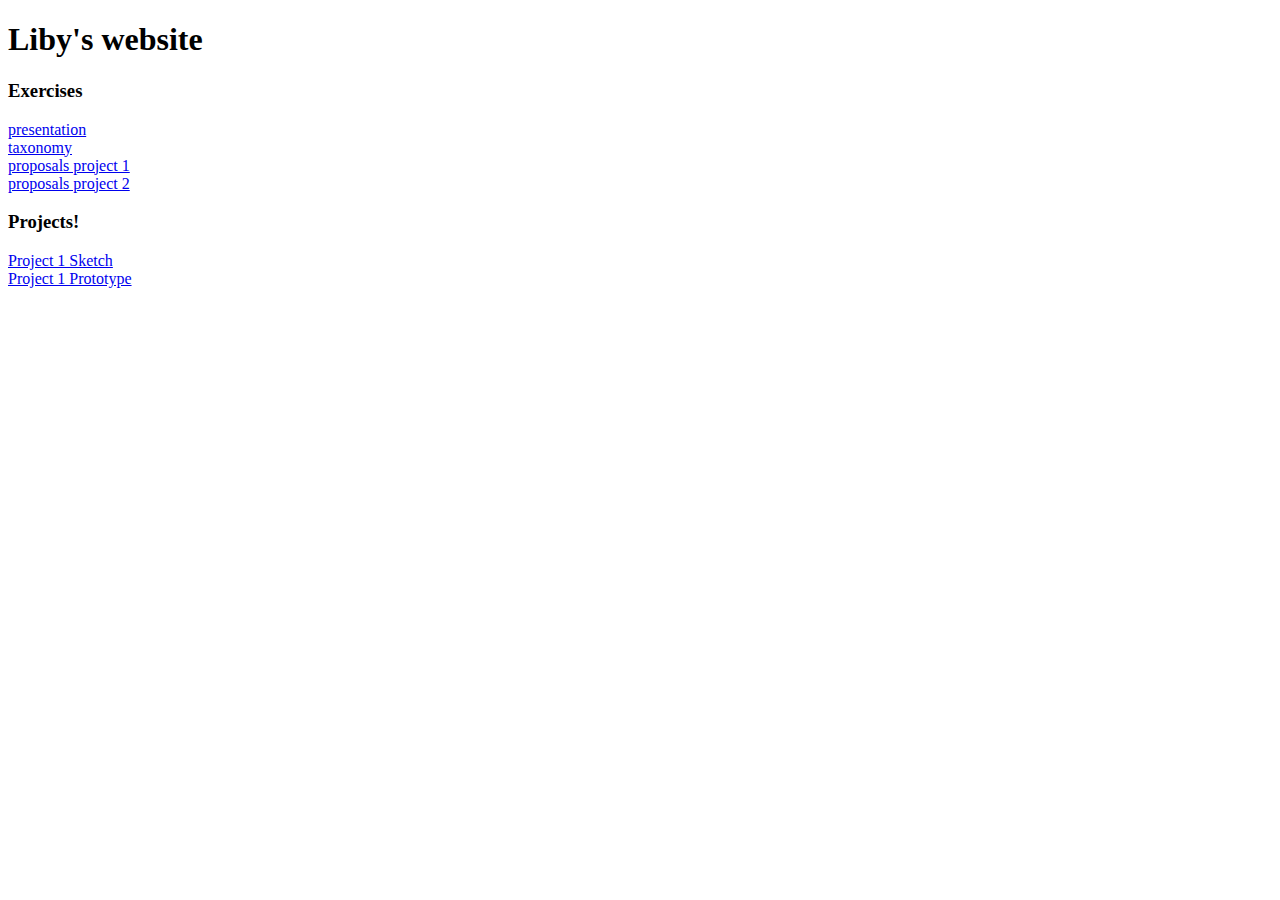
==== index.html @ 2a186d66 "sdfsfd" ====
<!DOCTYPE html>
<html>

<head>
  <title>Liby Hays</title>
  <meta charset="utf-8" />
</head>

<body>
  <div class="main">
    <h1>Liby's website</h1>  
    <div id="exercises">
      <h3>Exercises</h3>
      <a href="presentation.html" target="blank">presentation</a> 
         <br/>
      <a href="presentation2.html" target="blank">taxonomy</a> 
      <br>
      <a href="proposals.pdf" target="blank">proposals project 1</a> 
            <br>
      <a href="Fiverr.pdf" target="blank">proposals project 2</a> 


    </div>
    
    <div id="projects">
      <h3>Projects!</h3>
      <a href="project1.html" target="blank">Project 1 Sketch</a><br>
       <a href="http://libyhays.net/scene.html" target="blank">Project 1 Prototype</a><br>

    </div>
   
  </div>
</body>
</html>
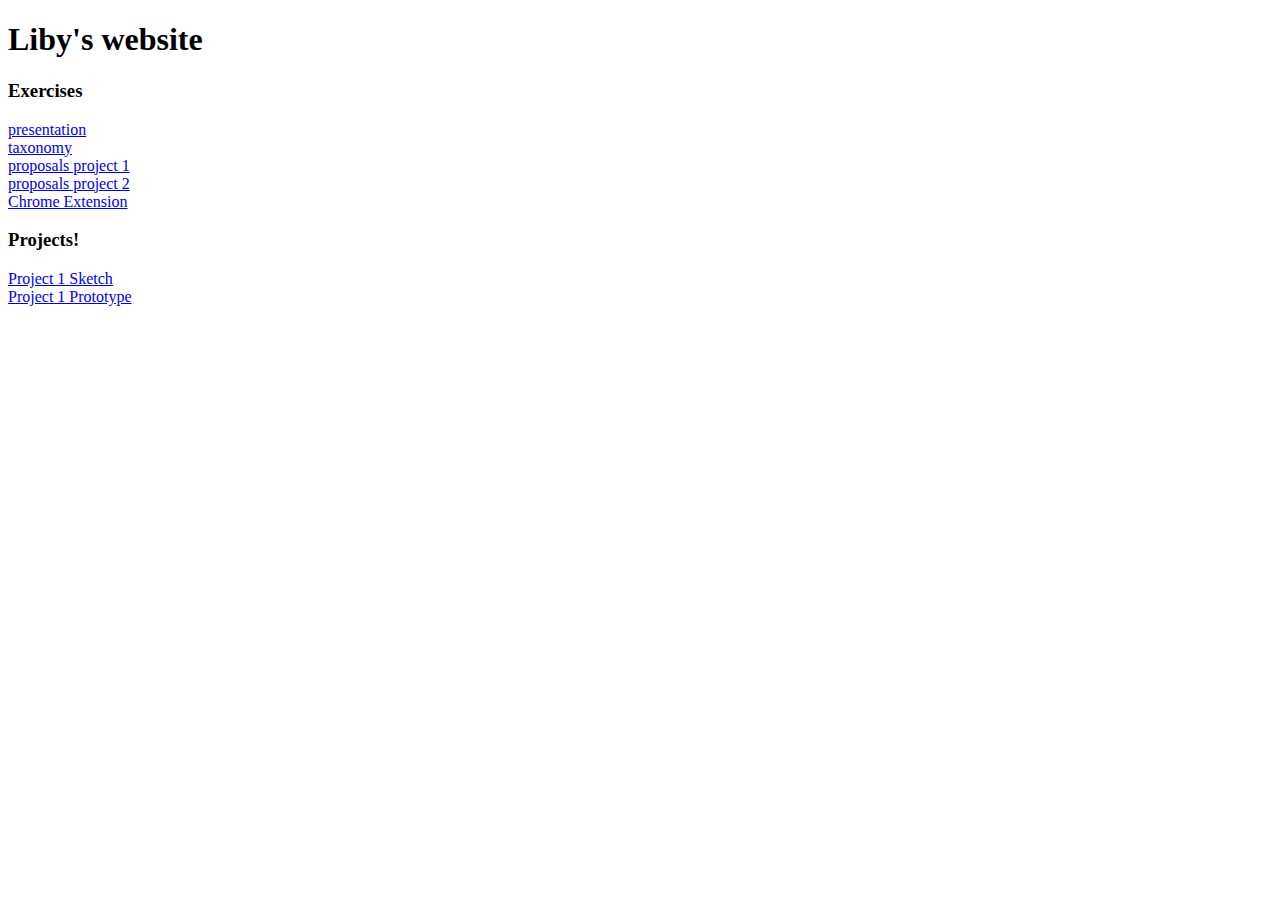
==== commit d99c0302: "erwr" ====
--- a/index.html
+++ b/index.html
@@ -20,6 +20,9 @@
       <a href="proposals.pdf" target="blank">proposals project 1</a> 
             <br>
       <a href="Fiverr.pdf" target="blank">proposals project 2</a> 
+      <br>
+       <a href="https://docs.google.com/document/d/1HoYMW5ahNBqOYOicmacL5DmwGGUmfQ0ijfG2OAe8UJY/edit" target="blank">Chrome Extension </a> 
+
 
 
     </div>
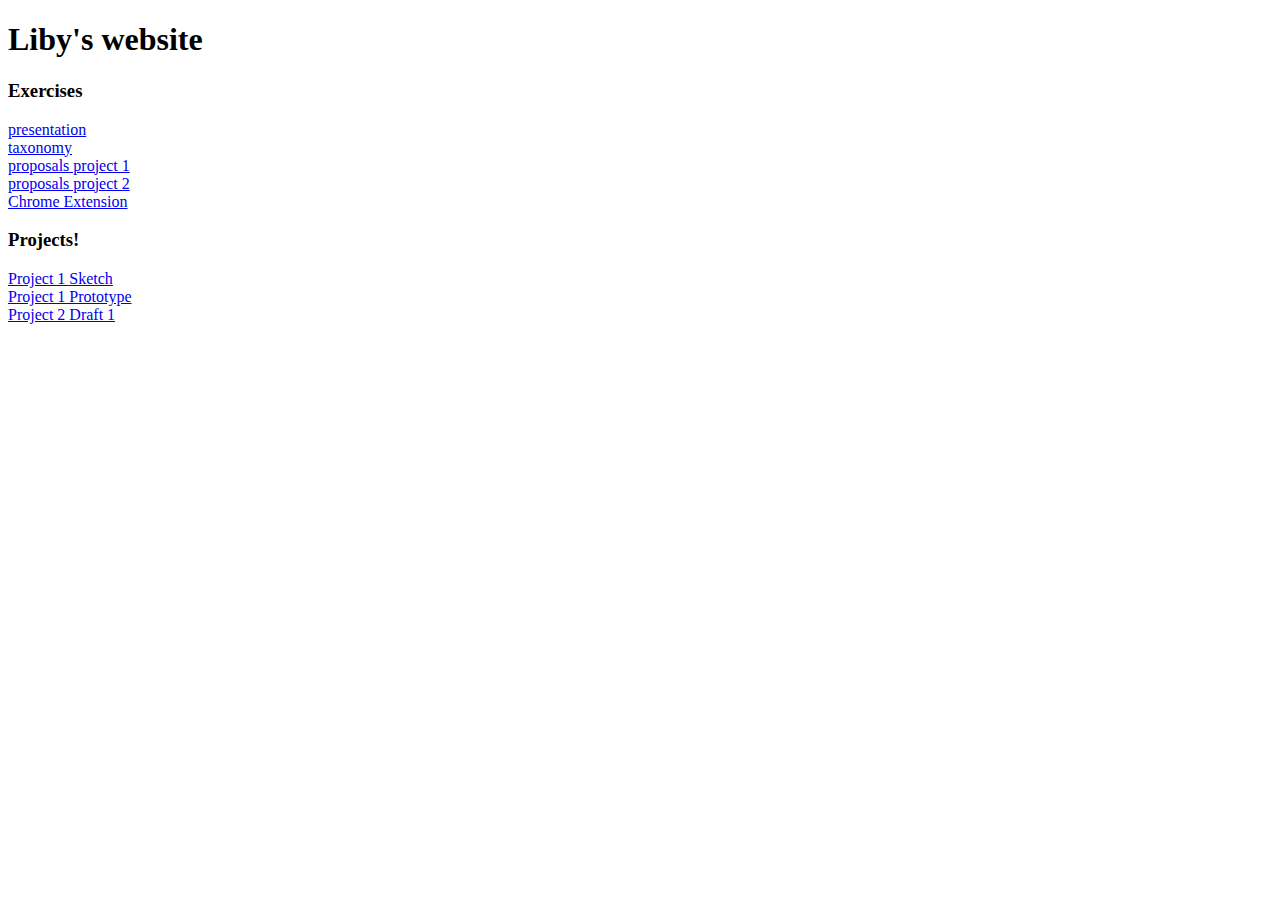
==== commit cc480484: "asdasd" ====
--- a/index.html
+++ b/index.html
@@ -31,6 +31,7 @@
       <h3>Projects!</h3>
       <a href="project1.html" target="blank">Project 1 Sketch</a><br>
        <a href="http://libyhays.net/scene.html" target="blank">Project 1 Prototype</a><br>
+       <a href="http://libyhays.net/tongal2.html" target="blank">Project 2 Draft 1</a><br>
 
     </div>
    
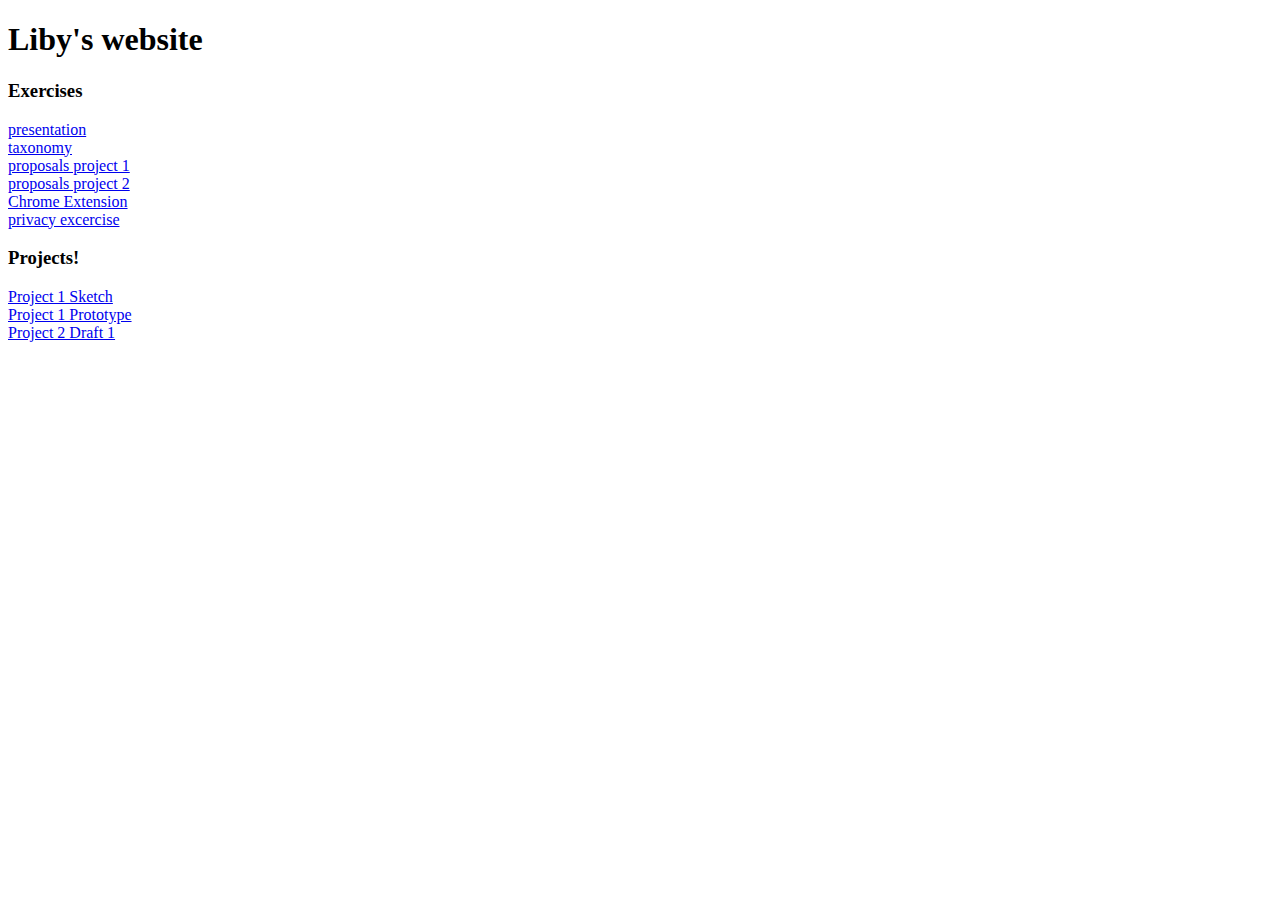
==== commit 42ddfe81: "asasaa" ====
--- a/index.html
+++ b/index.html
@@ -23,6 +23,9 @@
       <br>
        <a href="https://docs.google.com/document/d/1HoYMW5ahNBqOYOicmacL5DmwGGUmfQ0ijfG2OAe8UJY/edit" target="blank">Chrome Extension </a> 
 
+       <br>
+      <a href="e3.html" target="blank">privacy excercise</a>
+
 
 
     </div>
@@ -31,7 +34,7 @@
       <h3>Projects!</h3>
       <a href="project1.html" target="blank">Project 1 Sketch</a><br>
        <a href="http://libyhays.net/scene.html" target="blank">Project 1 Prototype</a><br>
-       <a href="http://libyhays.net/tongal2.html" target="blank">Project 2 Draft 1</a><br>
+       <a href="https://libyhays.github.io/GD-For-The-Web/tongal2.html" target="blank">Project 2 Draft 1</a><br>
 
     </div>
    
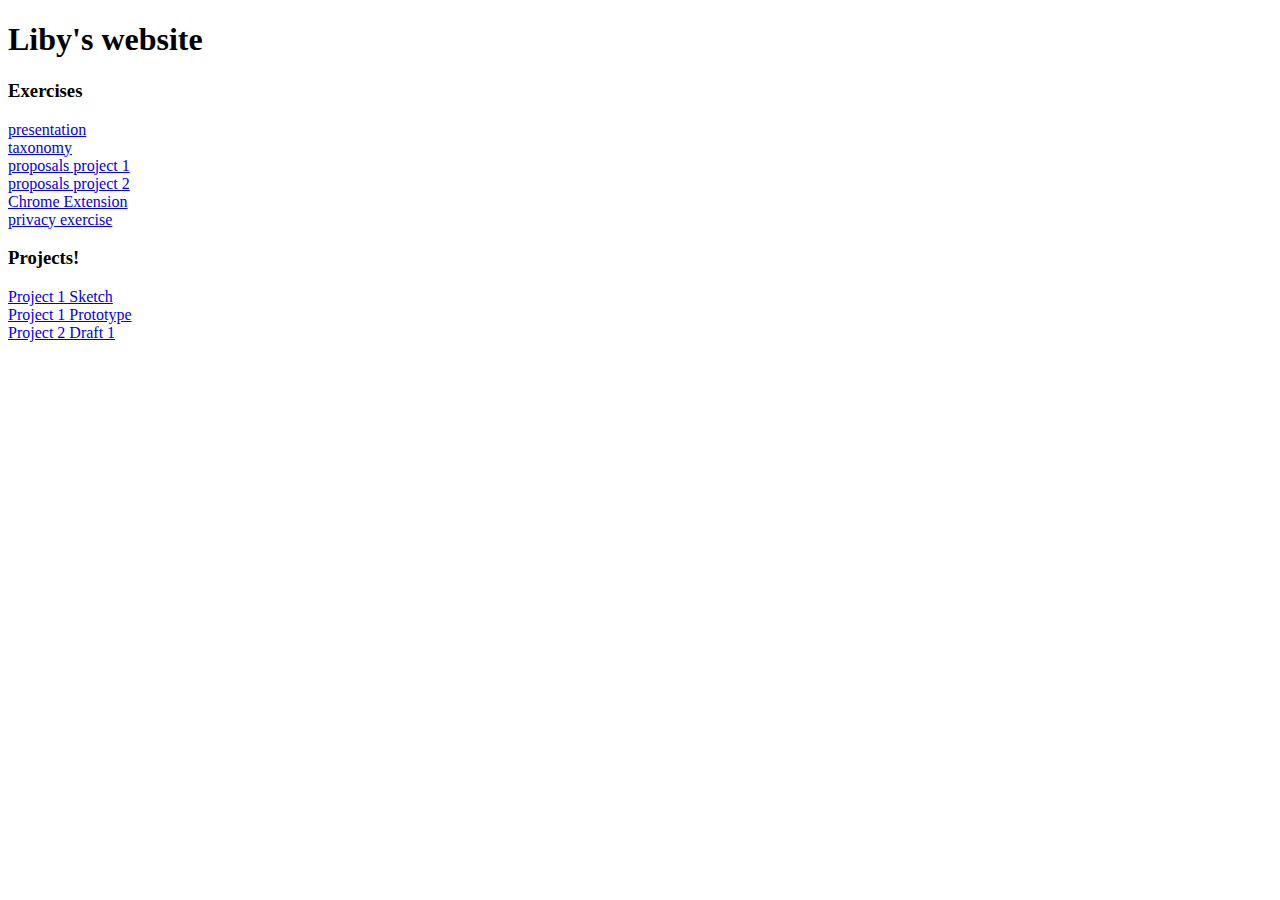
==== commit 5cab2ff6: "ssdsds" ====
--- a/index.html
+++ b/index.html
@@ -24,7 +24,7 @@
        <a href="https://docs.google.com/document/d/1HoYMW5ahNBqOYOicmacL5DmwGGUmfQ0ijfG2OAe8UJY/edit" target="blank">Chrome Extension </a> 
 
        <br>
-      <a href="e3.html" target="blank">privacy excercise</a>
+      <a href="e3.html" target="blank">privacy exercise</a>
 
 
 
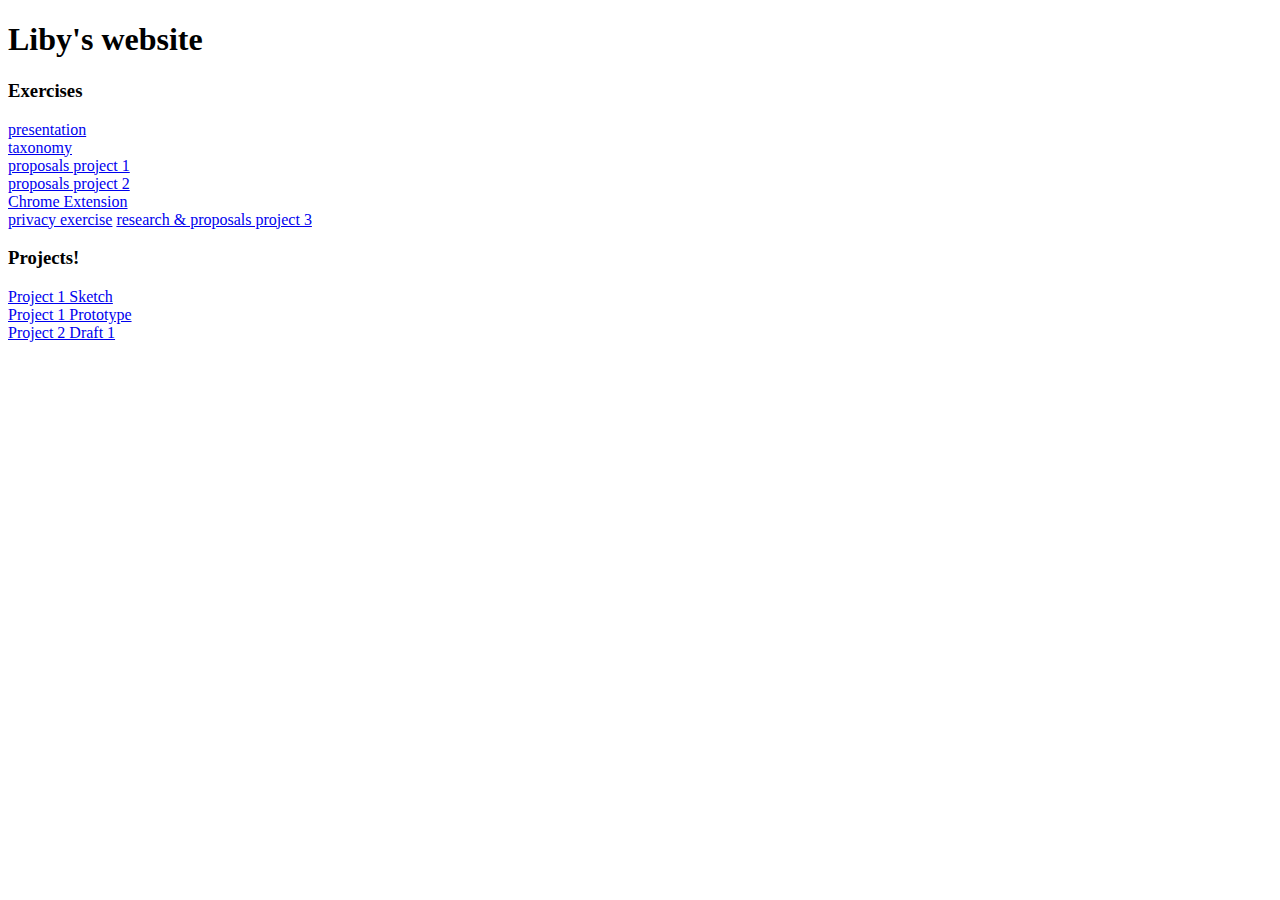
==== commit 3a6475a3: "wererwr" ====
--- a/index.html
+++ b/index.html
@@ -25,6 +25,7 @@
 
        <br>
       <a href="e3.html" target="blank">privacy exercise</a>
+      <a href="Research.pdf" targer="blank">research & proposals project 3</a>
 
 
 
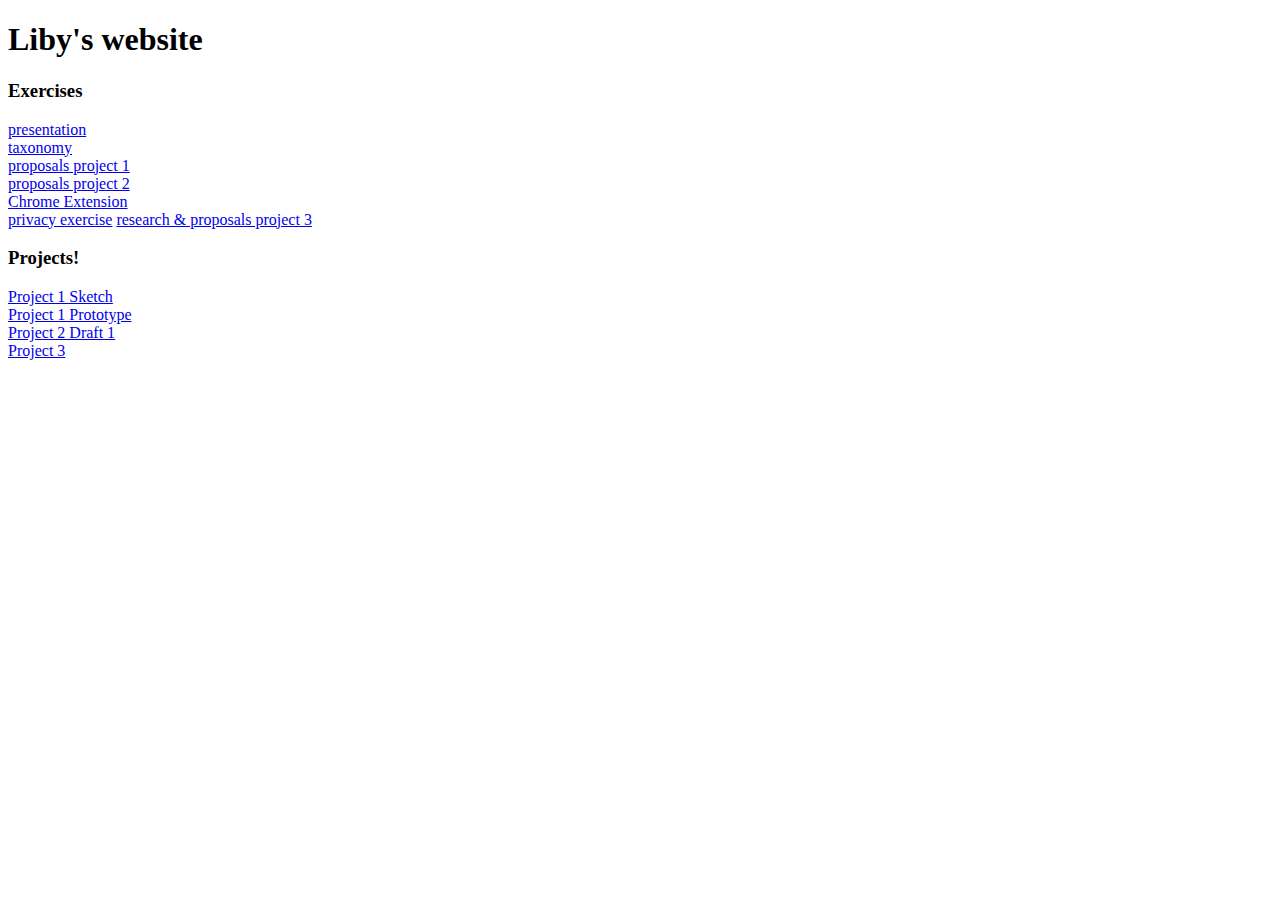
==== commit cb2b1e52: "sdfsdfsdf" ====
--- a/index.html
+++ b/index.html
@@ -36,6 +36,7 @@
       <a href="project1.html" target="blank">Project 1 Sketch</a><br>
        <a href="http://libyhays.net/scene.html" target="blank">Project 1 Prototype</a><br>
        <a href="https://libyhays.github.io/GD-For-The-Web/tongal2.html" target="blank">Project 2 Draft 1</a><br>
+       <a href="https://libyhays.github.io/GD-For-The-Web/ecommerce.html" target="blank">Project 3</a><br>
 
     </div>
    
